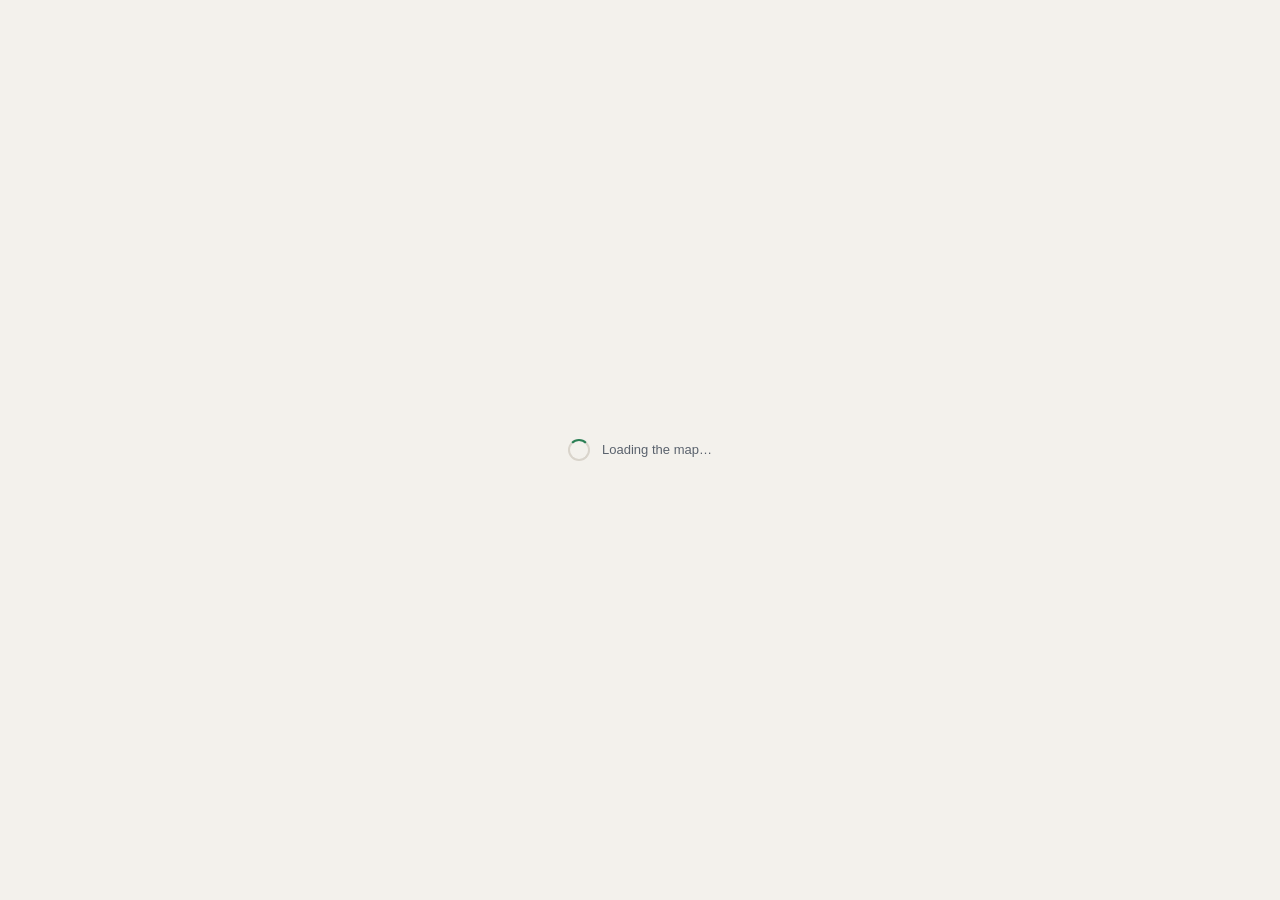
==== index.html @ a5d887a3 "Force a level swap after 2 s, and re-ping what was still missing The wait for a new level to be comp" ====
<!doctype html>
<html lang="en">
<head>
<meta charset="utf-8">
<meta name="viewport" content="width=device-width,initial-scale=1,viewport-fit=cover">
<title>Ali Maps</title>
<meta name="description" content="A road map of Riyadh built from satellite imagery, from zero. No imported network. Routes in the browser.">
<link rel="stylesheet" href="./style.css?v=832d5f801c">
</head>
<body>
<canvas id="map"></canvas>
<div id="loading"><div class="ring"></div><span>Loading the map…</span></div>

<div class="top" id="top">
  <select id="flavor" aria-label="Which map"></select>
  <select id="area" aria-label="Which district" hidden></select>
  <button id="fit">Fit</button>
  <button id="theme" aria-pressed="false">Dark</button>
  <button id="locate" title="Find me">Locate</button>
  <button id="debug" title="Copy diagnostics" aria-label="Copy diagnostics">
    <svg viewBox="0 0 24 24" aria-hidden="true" focusable="false">
      <path d="M8 6a4 4 0 0 1 8 0"/>
      <path d="M9.5 4.2 8 2.6M14.5 4.2 16 2.6"/>
      <rect x="7.5" y="6" width="9" height="12" rx="4.5"/>
      <path d="M7.5 10H4M7.5 14H3.6M8 17.6 5 20M16.5 10H20M16.5 14h3.9M16 17.6 19 20"/>
      <path d="M12 6v12"/>
    </svg>
  </button>
  <span class="badge" id="badge" hidden></span>
  <span id="where"></span>
</div>

<div class="panel" id="panel">
  <button class="x" id="panelclose" aria-label="Close">&times;</button>
  <h1 id="ptitle">Ali Maps</h1>
  <p id="sub">loading…</p>
  <div class="stats" id="stats"></div>
</div>
<button id="info" aria-label="About this map" aria-expanded="false">i</button>

<div id="nav">
  <button class="grip" id="navgrip" aria-label="Close the route"><i></i></button>
  <header>
    <b id="navdist">—</b>
    <span id="navtime"></span>
    <div class="seg" id="viewmode" role="radiogroup" aria-label="Map view">
      <button role="radio" data-mode="2d" aria-checked="true">2D</button>
      <button role="radio" data-mode="3d" aria-checked="false">3D</button>
    </div>
  </header>
  <ol id="steps"></ol>
  <div id="navfoot"></div>
</div>

<div id="nav3dwrap">
  <canvas id="nav3d" width="300" height="170"></canvas>
  <div id="nav3dlabel">Start of the journey</div>
  <button id="toggle3d" aria-pressed="false" title="Driver's view">3D</button>
</div>

<div class="hint" id="hint" hidden></div>
<div id="raster-toast"></div>

<div class="credit" id="credit"><span class="ours"></span></div>
<a class="brand" id="brand" href="https://maps.ali-web-services.com/" target="_blank" rel="noopener">Ali Maps</a>

<script>window.ALIMAPS_DATA = 'https://pub-49a6285381e141dfa1f0e6fcbf475ab6.r2.dev/';</script>
<script type="module" src="./app.js?v=832d5f801c"></script>
</body>
</html>
---- style.css ----
/* Ali Maps.
 *
 * Dark by default, because the map is the page and a dark surround stops the
 * chrome competing with it. One accent, one road colour, one alarm colour —
 * a map that uses six is a legend nobody reads.
 */
:root {
  --bg: #0d0f13;
  --card: #171a21;
  --edge: #2c323e;
  --ink: #e9edf3;
  --dim: #96a0b0;
  --faint: #68727f;
  --road: #50e294;
  --oneway: #56ccf2;
  --route: #ffd166;
  --unreached: #d67a8a;
  --accent: #56ccf2;
  --warn: #f0913a;
}

/* The light theme.
 *
 * The same variables with the relationship inverted rather than the colours:
 * pale ground, dark road, dark text. `app.js` carries the matching canvas
 * palette and the two must move together. */
body.light {
  --bg: #f3f1ec;
  --card: #ffffff;
  --edge: #d9d4cb;
  --ink: #171a20;
  --dim: #5a626d;
  --faint: #878f9a;
  --road: #2c7f55;
  --oneway: #256d94;
  --route: #d4820a;
  --unreached: #bb3c56;
  --accent: #1d6f99;
  --warn: #a35a00;
}
body.light .panel, body.light #nav, body.light #info,
body.light .badge, body.light .hint, body.light #nav3dwrap {
  background: rgba(255, 255, 255, .95);
}
body.light #raster-toast, body.light .brand {
  background: rgba(255, 255, 255, .9);
}
body.light button:active { background: #eceae4; }
body.light #steps li.on { background: #eef3f7; }
body.light #steps li { border-bottom-color: #ece8e1; }
body.light .credit { background: rgba(243, 241, 236, .8); }

* { box-sizing: border-box; -webkit-tap-highlight-color: transparent; }

html, body {
  margin: 0;
  height: 100%;
  background: var(--bg);
  color: var(--ink);
  font: 15px/1.5 -apple-system, BlinkMacSystemFont, "Segoe UI", Roboto, sans-serif;
  overscroll-behavior: none;
}

/* **`width`/`height` are not optional here.**
 *
 * A canvas is a replaced element, and an absolutely positioned replaced
 * element with `width: auto` takes its INTRINSIC size -- the backing store --
 * rather than its containing block. With `inset: 0` alone the element was
 * therefore as many CSS pixels wide as the canvas had device pixels: identical
 * to the viewport on a 1x desktop, and twice the viewport on a 2.6x phone.
 * The whole map drew at double scale, which is why panning moved further than
 * the finger and a pinch anchored to the wrong place. */
#map {
  position: fixed; inset: 0;
  width: 100%; height: 100%;
  touch-action: none; display: block;
}

button, select {
  background: var(--card);
  color: var(--ink);
  border: 1px solid var(--edge);
  border-radius: 10px;
  padding: 8px 12px;
  font: inherit;
  font-size: 13px;
  cursor: pointer;
}
button:active { background: #222735; }
button[aria-pressed="true"] { border-color: var(--accent); color: var(--accent); }
button:disabled { opacity: .5; cursor: default; }

.top {
  position: fixed; top: 12px; left: 12px; right: 12px;
  display: flex; gap: 8px; flex-wrap: wrap; align-items: center;
  z-index: 3; pointer-events: none;
}
.top > * { pointer-events: auto; }
#where { color: var(--faint); font-size: 12px; flex: 0 0 auto; }
/* The theme button says which state it is IN, with a glyph that reads at a
 * glance: a half-disc for auto, a sun, a moon. */
#theme .ico { margin-right: 5px; font-size: 13px; line-height: 1; }

/* The diagnostics button. An SVG and not a glyph: Ali asked for "a bug icon.
 * No emojis, please. Only SVG" -- and an emoji is a different picture in
 * every font, which for a control nobody presses often is a control nobody
 * recognises. */
#debug { padding: 6px 8px; line-height: 0; }
#debug svg {
  width: 17px; height: 17px; display: block;
  fill: none; stroke: currentColor; stroke-width: 1.6;
  stroke-linecap: round; stroke-linejoin: round;
}
#debug.done { color: var(--accent); border-color: var(--accent); }

/* The provenance badge. The OSM flavour is a tech demo and CLAUDE.md is
 * unambiguous that an imported network is not a reference for anything this
 * project claims — so the page says which one is on screen, always, and the
 * embed cannot hide it. */
.badge {
  font-size: 11px; letter-spacing: .3px; padding: 5px 9px;
  border-radius: 999px; border: 1px solid var(--edge);
  background: rgba(23, 26, 33, .93); backdrop-filter: blur(8px);
  /* It is the longest thing in the bar and it may not be squeezed into the
     readout beside it. */
  flex: 0 0 auto; white-space: nowrap;
}
.badge.imported { border-color: var(--warn); color: var(--warn); }
.badge.detected { border-color: var(--road); color: var(--road); }

/* ---------------------------------------------------------------- panels */
.panel {
  position: fixed; left: 12px; right: 12px; bottom: 12px; max-width: 420px;
  background: rgba(23, 26, 33, .93); border: 1px solid var(--edge);
  border-radius: 14px; padding: 12px 14px; backdrop-filter: blur(8px);
  display: none; z-index: 4;
}
.panel.open { display: block; }
.panel .x {
  position: absolute; top: 6px; right: 6px; width: 30px; height: 30px;
  padding: 0; border: 0; background: none; color: var(--faint);
  font-size: 17px; line-height: 30px; border-radius: 8px;
}
.panel .x:active { background: #222735; }
.panel h1 { margin: 0 0 2px; font-size: 16px; font-weight: 650; letter-spacing: .2px; }
.panel p { margin: 0; color: var(--dim); font-size: 12.5px; }

#info {
  position: fixed; left: 12px; bottom: 12px; width: 36px; height: 36px;
  padding: 0; border-radius: 50%; font-size: 15px; font-style: italic;
  font-weight: 650; font-family: Georgia, "Times New Roman", serif;
  background: rgba(23, 26, 33, .93); backdrop-filter: blur(8px); z-index: 4;
}
.panel.open ~ #info { display: none; }

.stats { display: flex; gap: 16px; margin-top: 9px; flex-wrap: wrap; }
.stat b { display: block; font-size: 17px; font-weight: 650; }
.stat span {
  font-size: 10.5px; color: var(--faint);
  text-transform: uppercase; letter-spacing: .6px;
}

/* ------------------------------------------------------------- the route */
#nav {
  position: fixed; left: 12px; right: 12px; bottom: 12px; max-width: 420px;
  background: rgba(23, 26, 33, .96); border: 1px solid var(--edge);
  border-radius: 14px; backdrop-filter: blur(10px);
  display: none; z-index: 5; overflow: hidden;
}
#nav.open { display: block; }
#nav header {
  display: flex; align-items: center; gap: 10px;
  padding: 9px 11px 8px; border-bottom: 1px solid var(--edge);
}

/* A two-position radio, not a toggle: both states are named and visible, so
 * the control says which view you are in rather than which one you would get
 * by pressing it. */
.seg {
  margin-left: auto; display: flex; flex: 0 0 auto;
  background: var(--card); border: 1px solid var(--edge); border-radius: 9px;
  padding: 2px; gap: 2px;
}
.seg button {
  border: 0; background: none; color: var(--dim);
  font: 600 11.5px/1 -apple-system, BlinkMacSystemFont, "Segoe UI", Roboto, sans-serif;
  padding: 6px 10px; border-radius: 7px; cursor: pointer; min-width: 34px;
}
.seg button[aria-checked="true"] { background: var(--edge); color: var(--ink); }
body.light .seg button[aria-checked="true"] { background: #dfe4ea; }
#nav header b { font-size: 19px; font-weight: 650; }
#nav header span { color: var(--dim); font-size: 12.5px; }
/* **`touch-action: pan-y`, and it is not decoration.** The list is inside a
 * fixed-position drawer over a canvas that takes every pointer event it can
 * reach, and a finger that starts on a row has to be allowed to scroll it
 * rather than be treated as a gesture on something else. `overscroll-behavior`
 * stops a flick at the end of the list turning into a pull on the page. */
#steps {
  max-height: 34vh; overflow-y: auto; margin: 0; padding: 4px 0;
  list-style: none;
  touch-action: pan-y;
  overscroll-behavior: contain;
  -webkit-overflow-scrolling: touch;
}
#steps li {
  display: flex; gap: 10px; align-items: baseline;
  padding: 7px 13px; font-size: 13.5px; border-bottom: 1px solid #20242d;
}
#steps li:last-child { border-bottom: 0; }
#steps .turn { color: var(--accent); font-weight: 650; min-width: 15px; }
/* A walk is not a turn and must not read as one. */
#steps .turn.walk { color: var(--dim); font-weight: 500; }
#steps .what { flex: 1; }
#steps .name { color: var(--dim); }
#steps .d { color: var(--faint); font-variant-numeric: tabular-nums; font-size: 12px; }
/* **Empty on a successful route.** Ali asked for the diagnostics gone: how
 * many milliseconds the plan took and how many corridor tiles were fetched is
 * a fact about the program, not about the journey, and a drawer sized to show
 * three instructions cannot afford two lines of it. It still carries the
 * failure text, which is about the journey. */
#navfoot { padding: 0; color: var(--faint); font-size: 11.5px; }
#navfoot:not(:empty) { padding: 8px 13px 10px; }
#navfoot b { color: var(--dim); font-weight: 600; }

.err { color: var(--unreached); }
.hint {
  position: fixed; left: 50%; transform: translateX(-50%); bottom: 18px;
  background: rgba(23, 26, 33, .93); border: 1px solid var(--edge);
  border-radius: 999px; padding: 7px 14px; font-size: 12.5px; color: var(--dim);
  backdrop-filter: blur(8px); z-index: 4; white-space: nowrap;
}

.credit {
  position: fixed; right: 12px; bottom: 12px; font-size: 10.5px;
  line-height: 1.45; color: var(--faint); text-align: right;
  max-width: 42%; z-index: 2;
  /* The map is behind it and the two were reading as one another's noise. */
  background: rgba(11, 13, 17, .72); padding: 3px 6px; border-radius: 6px;
}
.credit a { color: var(--faint); }
@media (max-width: 640px) { .credit { display: none; } }

/* Embedded: no chrome, but never anonymous. A map on somebody else's page
 * still has to say where it came from and that it is unfinished — and, for
 * the OSM flavour, that it is not our corpus. */
.brand {
  display: none; position: fixed; left: 10px; bottom: 9px; z-index: 6;
  font-size: 11.5px; color: var(--dim); text-decoration: none;
  background: rgba(13, 15, 19, .72); border: 1px solid var(--edge);
  border-radius: 8px; padding: 4px 8px;
}
body.embed .brand { display: block; }
body.embed #panel, body.embed #info { display: none !important; }
body.embed .top { top: 10px; right: 10px; left: auto; justify-content: flex-end; }
body.embed .top > *:not(.badge) { display: none; }
body.embed #credit { font-size: 10px; opacity: .85; }
/* The OSM flavour's credit is a LICENCE obligation, not our own boast, so the
 * embed may not drop it the way it drops ours. `app.js` marks the element. */
body.embed #credit .ours { display: none; }
body.embed #credit .ours.required { display: inline; }
body.embed #nav { max-width: 300px; }

/* ------------------------------------------------------- the 3d window */
/* A driver's-eye view of the hovered instruction. Inline on a desktop, where
 * there is room beside the map; on a phone it takes the whole screen instead,
 * because a 300 px window on a 390 px screen is too small to read and costs
 * the map the space it needs. */
#nav3dwrap {
  position: fixed; right: 12px; top: 58px; width: 300px;
  background: rgba(23, 26, 33, .96); border: 1px solid var(--edge);
  border-radius: 12px; overflow: hidden; z-index: 5; display: none;
}
#nav3dwrap.open { display: block; }
#nav3d { display: block; width: 100%; height: 170px; background: #0b0d11; }
#nav3dlabel {
  padding: 7px 10px; font-size: 12px; color: var(--dim);
  border-top: 1px solid var(--edge); white-space: nowrap;
  overflow: hidden; text-overflow: ellipsis;
}
#toggle3d { display: none; }

#steps li.on { background: #222a36; }
#steps li { cursor: default; }

/* The micro toast: which level was rasterised, why, and what it cost. */
#raster-toast {
  position: fixed; left: 50%; transform: translateX(-50%); bottom: 58px;
  background: rgba(13, 15, 19, .88); border: 1px solid var(--edge);
  color: var(--faint); font-size: 10.5px; letter-spacing: .2px;
  padding: 4px 9px; border-radius: 999px; z-index: 6;
  opacity: 0; transition: opacity .18s ease-in-out; pointer-events: none;
  font-variant-numeric: tabular-nums; white-space: nowrap;
}
#raster-toast.show { opacity: 1; }

@media (max-width: 640px) {
  #nav3dwrap {
    position: fixed; inset: 0; width: auto; border: 0; border-radius: 0;
    display: none; z-index: 7;
  }
  /* Either-or: the 3d view replaces the map rather than sitting on it. */
  body.threed #nav3dwrap { display: block; }
  body.threed #map { visibility: hidden; }
  body:not(.threed) #nav3dwrap { display: none !important; }
  #nav3d { height: calc(100vh - 120px); }
  /* **Only while the 3d view is up.** Going INTO 3d is the radio in the
   * drawer header; the 3d view then covers the drawer, so the way back has to
   * float above it. A button offering a view you are already looking at, next
   * to a radio that says the same thing, is two controls for one decision. */
  #toggle3d { display: none; }
  body.threed #toggle3d {
    display: block; position: fixed; right: 12px; bottom: 12px; z-index: 8;
  }
}

/* The top bar on a phone.
 *
 * At 412 px the controls wrap onto a second row and the scale readout ends up
 * underneath them. The badge is the one thing that may not be dropped -- it is
 * what stops the tech demo being mistaken for the corpus -- so it keeps its
 * row and the readout goes, since the scale bar already says the same thing
 * at the bottom of the screen. */
@media (max-width: 640px) {
  .top { gap: 6px; }
  .top button, .top select {
    padding: 6px 9px; font-size: 12px; border-radius: 9px;
  }
  /* **The readout appears while the map moves and fades.** Ali: "i need to
   * see the zoom level (it can show momentarily or update the hashtag) to
   * investigate." The toolbar has no room for it on a phone, so it is not
   * part of the toolbar there -- it floats under it, says z, scale, detail
   * level and bearing, and goes. The address bar keeps the durable copy. */
  #where {
    display: block; position: fixed; left: 50%; transform: translateX(-50%);
    top: 120px; z-index: 6; pointer-events: none;
    background: var(--card); border: 1px solid var(--edge);
    border-radius: 8px; padding: 4px 9px; color: var(--ink);
    font-size: 12px; font-variant-numeric: tabular-nums; white-space: nowrap;
    opacity: 0; transition: opacity .25s;
  }
  #where.show { opacity: .94; }
  .badge { font-size: 10px; padding: 4px 8px; }
}

/* The first load.
 *
 * A city's overview is two megabytes and the routing index is beside it, so
 * there are a few seconds where a correct page looks like a broken one. It
 * goes as soon as there is something on the canvas, not on a timer. */
#loading {
  position: fixed; inset: 0; z-index: 9; display: flex;
  align-items: center; justify-content: center; gap: 12px;
  background: var(--bg); color: var(--dim); font-size: 13px;
  transition: opacity .35s ease-in-out;
}
#loading.gone { opacity: 0; pointer-events: none; }
#loading .ring {
  width: 22px; height: 22px; border-radius: 50%;
  border: 2px solid var(--edge); border-top-color: var(--road);
  animation: spin .8s linear infinite;
}
@keyframes spin { to { transform: rotate(360deg); } }
@media (prefers-reduced-motion: reduce) {
  #loading .ring { animation-duration: 2.4s; }
}

/* Default: no handle. The drawer is a phone affordance and the media query
 * below turns it on -- which only works if this rule comes FIRST, since two
 * rules of equal specificity are settled by source order and this one used to
 * sit after the query and quietly win. */
#nav .grip { display: none; }

/* **The handle is 38 x 4 px of pill and 26 px of target.** Ali: "i cant drag
 * the handle." Nobody could: the hit area WAS the pill, four pixels tall on a
 * screen whose finger is closer to fifty, so a grab landed on the header or
 * the map and a tap missed more often than it hit. The pill is an `<i>`
 * inside a full-width button, which is what a thumb is actually aiming at. */
#nav .grip {
  border: 0; background: none; padding: 12px 0 8px; margin: 0;
  width: 100%; cursor: grab; touch-action: none; -webkit-tap-highlight-color: transparent;
}
#nav .grip:active { cursor: grabbing; }
#nav .grip i {
  display: block; width: 38px; height: 4px; margin: 0 auto;
  border-radius: 2px; background: var(--edge);
  transition: background .15s, width .15s;
}
#nav .grip:hover i, #nav .grip:active i { background: var(--dim); width: 46px; }

/* The instruction list as a drawer on a phone.
 *
 * Ali: "the navigation stages dialog covers the screen. Make it full width but
 * show maybe 3 rows. Make it a drawer." A panel that takes two thirds of a
 * 900 px screen leaves no map to check the instructions against, which is the
 * one thing the list is for. Full width, three rows, and a handle to pull the
 * rest up when it is wanted. */
@media (max-width: 640px) {
  #nav {
    left: 0; right: 0; bottom: 0; max-width: none;
    border-radius: 14px 14px 0 0; border-bottom: 0;
    transition: transform .28s cubic-bezier(.4, 0, .2, 1);
  }
  #nav .grip { display: block; }
  #nav header { padding-top: 2px; }
  /* **Exactly three rows**, measured from a row rather than guessed at in
   * pixels -- the height moves with the type size and with a wrapped street
   * name, and a hard 152px was three rows in one language and two in another.
   * `--rows` is set by the page once the list has rendered. */
  #steps { max-height: var(--rows, 108px); }
  #nav.tall #steps { max-height: 56vh; }
  #navfoot { padding-bottom: env(safe-area-inset-bottom, 10px); }
}

/* Shown once after the page reloads itself onto a newer build. */
#update-toast {
  position: fixed; left: 50%; transform: translateX(-50%); top: 84px;
  background: var(--card); border: 1px solid var(--edge); color: var(--ink);
  font-size: 13px; padding: 7px 14px; border-radius: 999px; z-index: 20;
  box-shadow: 0 4px 16px rgba(0, 0, 0, .18);
  opacity: 0; transition: opacity .25s ease-in-out; pointer-events: none;
  white-space: nowrap; max-width: calc(100vw - 32px);
  overflow: hidden; text-overflow: ellipsis;
}
#update-toast.show { opacity: 1; }
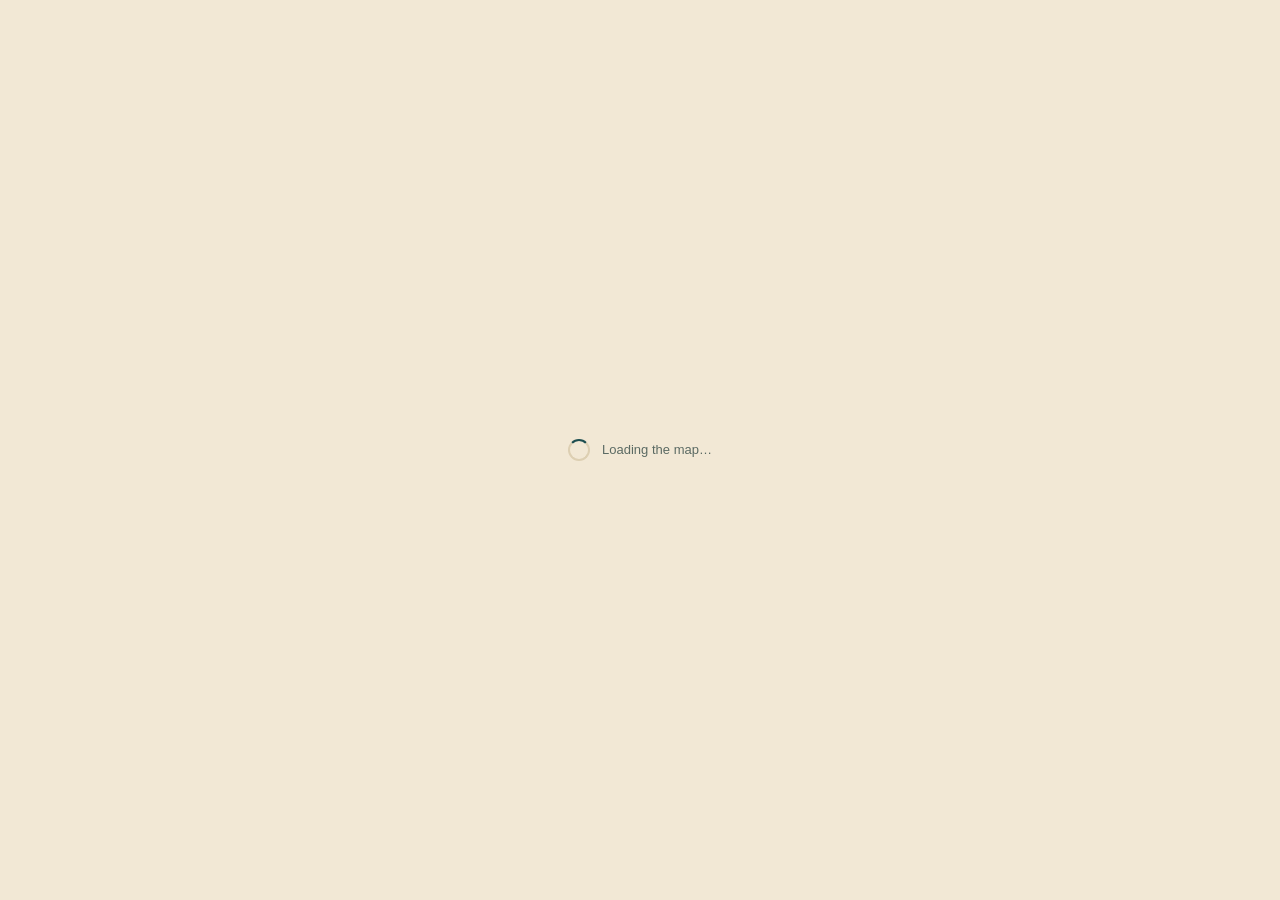
==== commit c3aeef0e: "Publish Ali Maps" ====
--- a/index.html
+++ b/index.html
@@ -5,19 +5,44 @@
 <meta name="viewport" content="width=device-width,initial-scale=1,viewport-fit=cover">
 <title>Ali Maps</title>
 <meta name="description" content="A road map of Riyadh built from satellite imagery, from zero. No imported network. Routes in the browser.">
-<link rel="stylesheet" href="./style.css?v=832d5f801c">
+<link rel="stylesheet" href="./style.css?v=b2e96a6cf1">
 </head>
 <body>
 <canvas id="map"></canvas>
 <div id="loading"><div class="ring"></div><span>Loading the map…</span></div>
 
 <div class="top" id="top">
-  <select id="flavor" aria-label="Which map"></select>
+  <button class="icon" id="menu" aria-label="Menu" aria-haspopup="true"
+          aria-expanded="false" aria-controls="sheet">
+    <svg viewBox="0 0 24 24" aria-hidden="true" focusable="false">
+      <path d="M4 7h16M4 12h16M4 17h16"/>
+    </svg>
+  </button>
   <select id="area" aria-label="Which district" hidden></select>
-  <button id="fit">Fit</button>
-  <button id="theme" aria-pressed="false">Dark</button>
-  <button id="locate" title="Find me">Locate</button>
-  <button id="debug" title="Copy diagnostics" aria-label="Copy diagnostics">
+  <span class="badge" id="badge" hidden></span>
+  <span id="where"></span>
+  <!-- The corner the hamburger left. Ali, 2026-10-10: "Can you put the
+       browser location button in that place instead?" -->
+  <button class="icon" id="locate" aria-label="Show where I am"
+          title="Show where I am">
+    <svg viewBox="0 0 24 24" aria-hidden="true" focusable="false">
+      <circle cx="12" cy="12" r="5.4"/>
+      <path d="M12 1.9v3.3M12 18.8v3.3M1.9 12h3.3M18.8 12h3.3"/>
+      <circle class="dot" cx="12" cy="12" r="1.6"/>
+    </svg>
+  </button>
+</div>
+
+<!-- Everything the toolbar used to hold, in one place. Ali, 2026-10-10:
+     "for switching versions, I guess we can have that under a right top
+     orientated hamburger menu that can switch versions, report a bug, and
+     the versions can also change to OpenStreetMap that we already have." -->
+<div id="sheet" hidden>
+  <h4>Which map</h4>
+  <div id="maps"></div>
+  <hr>
+  <button id="bug">
+    <span class="tick"></span>
     <svg viewBox="0 0 24 24" aria-hidden="true" focusable="false">
       <path d="M8 6a4 4 0 0 1 8 0"/>
       <path d="M9.5 4.2 8 2.6M14.5 4.2 16 2.6"/>
@@ -25,18 +50,10 @@
       <path d="M7.5 10H4M7.5 14H3.6M8 17.6 5 20M16.5 10H20M16.5 14h3.9M16 17.6 19 20"/>
       <path d="M12 6v12"/>
     </svg>
+    <span>Report a bug</span>
   </button>
-  <span class="badge" id="badge" hidden></span>
-  <span id="where"></span>
 </div>
 
-<div class="panel" id="panel">
-  <button class="x" id="panelclose" aria-label="Close">&times;</button>
-  <h1 id="ptitle">Ali Maps</h1>
-  <p id="sub">loading…</p>
-  <div class="stats" id="stats"></div>
-</div>
-<button id="info" aria-label="About this map" aria-expanded="false">i</button>
 
 <div id="nav">
   <button class="grip" id="navgrip" aria-label="Close the route"><i></i></button>
@@ -58,6 +75,18 @@
   <button id="toggle3d" aria-pressed="false" title="Driver's view">3D</button>
 </div>
 
+<button class="home" id="home" hidden>
+  <svg viewBox="0 0 24 24" aria-hidden="true" focusable="false"><g id="homearrow">
+    <path d="M12 20V5"/><path d="M12 4 6.5 11M12 4l5.5 7"/>
+  </g></svg>
+  <span id="homename">Back to the map</span>
+</button>
+
+<!-- What a `?marker=` says when it is tapped. A DOM bubble and not canvas
+     text, because it carries a LINK and a link drawn on a canvas is a link
+     nobody can open, copy or read aloud. -->
+<div id="marker" hidden></div>
+
 <div class="hint" id="hint" hidden></div>
 <div id="raster-toast"></div>
 
@@ -65,6 +94,6 @@
 <a class="brand" id="brand" href="https://maps.ali-web-services.com/" target="_blank" rel="noopener">Ali Maps</a>
 
 <script>window.ALIMAPS_DATA = 'https://pub-49a6285381e141dfa1f0e6fcbf475ab6.r2.dev/';</script>
-<script type="module" src="./app.js?v=832d5f801c"></script>
+<script type="module" src="./app.js?v=b2e96a6cf1"></script>
 </body>
 </html>
--- a/style.css
+++ b/style.css
@@ -3,6 +3,12 @@
  * Dark by default, because the map is the page and a dark surround stops the
  * chrome competing with it. One accent, one road colour, one alarm colour —
  * a map that uses six is a legend nobody reads.
+ *
+ * These numbers are `sheet_style.py`'s, which is why the chrome matched the
+ * E1024 sheet Ali picked the dark theme off. `--road` and `--oneway` are the
+ * ones that moved: they were the notebook's GOOD green and ACCENT cyan, and
+ * the map's roads are now its near-white ink, so a green "detected" badge
+ * was the only green on the page and a legend for a colour nothing drew.
  */
 :root {
   --bg: #0d0f13;
@@ -11,44 +17,47 @@
   --ink: #e9edf3;
   --dim: #96a0b0;
   --faint: #68727f;
-  --road: #50e294;
-  --oneway: #56ccf2;
+  --road: #eef2f8;
+  --oneway: #b9cfe4;
   --route: #ffd166;
   --unreached: #d67a8a;
   --accent: #56ccf2;
   --warn: #f0913a;
 }
 
-/* The light theme.
- *
- * The same variables with the relationship inverted rather than the colours:
- * pale ground, dark road, dark text. `app.js` carries the matching canvas
- * palette and the two must move together. */
+/* The light theme: a printed map poster.
+ *
+ * Ali, 2026-10-09: *"for light mode, lets go with those nostalgic map
+ * posters that people make"*. So the relationship is inverted rather than
+ * the colours -- cream paper, one deep ink, one accent -- and the chrome is
+ * the same paper so the panels sit on the map rather than over it.
+ * `app.js` carries the matching canvas palette and THE TWO MUST MOVE
+ * TOGETHER; its own note says why the ink is teal and not sepia. */
 body.light {
-  --bg: #f3f1ec;
-  --card: #ffffff;
-  --edge: #d9d4cb;
-  --ink: #171a20;
-  --dim: #5a626d;
-  --faint: #878f9a;
-  --road: #2c7f55;
-  --oneway: #256d94;
-  --route: #d4820a;
-  --unreached: #bb3c56;
-  --accent: #1d6f99;
-  --warn: #a35a00;
-}
-body.light .panel, body.light #nav, body.light #info,
+  --bg: #f2e8d5;
+  --card: #fbf5e8;
+  --edge: #ddcfb2;
+  --ink: #1b2a2b;
+  --dim: #5b6a63;
+  --faint: #8a8673;
+  --road: #1d4e50;
+  --oneway: #55714f;
+  --route: #c05c38;
+  --unreached: #8a4a63;
+  --accent: #1d4e50;
+  --warn: #a7651a;
+}
+body.light #nav,
 body.light .badge, body.light .hint, body.light #nav3dwrap {
-  background: rgba(255, 255, 255, .95);
+  background: rgba(251, 245, 232, .95);
 }
 body.light #raster-toast, body.light .brand {
-  background: rgba(255, 255, 255, .9);
-}
-body.light button:active { background: #eceae4; }
-body.light #steps li.on { background: #eef3f7; }
-body.light #steps li { border-bottom-color: #ece8e1; }
-body.light .credit { background: rgba(243, 241, 236, .8); }
+  background: rgba(251, 245, 232, .9);
+}
+body.light button:active { background: #ebe0c9; }
+body.light #steps li.on { background: #eae2cd; }
+body.light #steps li { border-bottom-color: #e5dbc2; }
+body.light .credit { background: rgba(242, 232, 213, .8); }
 
 * { box-sizing: border-box; -webkit-tap-highlight-color: transparent; }
 
@@ -96,22 +105,117 @@
   z-index: 3; pointer-events: none;
 }
 .top > * { pointer-events: auto; }
-#where { color: var(--faint); font-size: 12px; flex: 0 0 auto; }
-/* The theme button says which state it is IN, with a glyph that reads at a
- * glance: a half-disc for auto, a sun, a moon. */
-#theme .ico { margin-right: 5px; font-size: 13px; line-height: 1; }
-
-/* The diagnostics button. An SVG and not a glyph: Ali asked for "a bug icon.
- * No emojis, please. Only SVG" -- and an emoji is a different picture in
- * every font, which for a control nobody presses often is a control nobody
+/* **The zoom readout fades on every screen, not only on a phone.** Ali's
+   "make the scale indicator auto hide" is about a readout nobody presses,
+   and this is the same readout in the toolbar: it says what the view is
+   doing while it is doing it. The phone's own rule, which was in the media
+   query below and is now the rule everywhere, is what it already looked
+   like to anybody on a phone. */
+#where {
+  color: var(--faint); font-size: 12px; flex: 0 0 auto;
+  opacity: 0; transition: opacity .25s;
+}
+#where.show { opacity: 1; }
+
+/* ------------------------------------------------- the two corner buttons
+ *
+ * Ali, 2026-10-10, listing the toolbar: *"Actually, we can remove these UI
+ * elements: Ali Maps / The whole city / Fit / Auto / Locate. They are not
+ * needed."* So what is left in the corner is a menu and a crosshair, and
+ * both are an icon rather than a word: a square target, no label to read,
+ * the shape saying what it is.
+ *
+ * An SVG and never a glyph, which is Ali's own rule for the bug icon: "No
+ * emojis, please. Only SVG" -- an emoji is a different picture in every font,
+ * and for a control nobody presses often that is a control nobody
  * recognises. */
-#debug { padding: 6px 8px; line-height: 0; }
-#debug svg {
-  width: 17px; height: 17px; display: block;
+.icon {
+  width: 34px; height: 34px; padding: 0; line-height: 0;
+  display: flex; align-items: center; justify-content: center;
+}
+.icon svg {
+  width: 19px; height: 19px; display: block;
+  fill: none; stroke: currentColor; stroke-width: 1.7;
+  stroke-linecap: round; stroke-linejoin: round;
+}
+/* **The LEFT end of the bar.** Ali, 2026-10-10: "Move the hamburger menu to
+   the left." It opened on the right, which put the panel straight on top of
+   the compass and the crosshair and cost a rule about which of them dodges
+   the other; on this side it meets nothing. */
+#menu[aria-expanded="true"] { color: var(--accent); border-color: var(--accent); }
+
+/* **The right end of the bar, which is the corner the hamburger left.** Ali,
+ * 2026-10-10: "Can you put the browser location button in that place
+ * instead?" It was floating under the compass, placed from the compass's own
+ * position every frame; in the toolbar it needs no placing at all, and the
+ * compass -- which dodges the toolbar and always has -- sits under it. */
+#locate { margin-left: auto; }
+#locate .dot { fill: currentColor; stroke: none; }
+#locate.on { color: var(--accent); border-color: var(--accent); }
+
+/* ------------------------------------------------- a marker's own bubble */
+/* `?marker=lat,lon|Title|Description`, and a Directions link that hands the
+   place to Google Maps -- a link for a person, carrying nothing back. */
+#marker {
+  position: fixed; z-index: 6; max-width: 260px;
+  background: rgba(23, 26, 33, .97); border: 1px solid var(--edge);
+  border-radius: 12px; padding: 10px 12px;
+  box-shadow: 0 10px 28px rgba(0, 0, 0, .40);
+  font-size: 13px; line-height: 1.45;
+}
+#marker[hidden] { display: none; }
+body.light #marker {
+  background: rgba(251, 245, 232, .97);
+  box-shadow: 0 10px 28px rgba(27, 42, 43, .18);
+}
+#marker b { display: block; font-size: 14px; }
+#marker p { margin: 2px 0 0; color: var(--dim); }
+#marker a {
+  display: inline-block; margin-top: 8px; color: var(--accent);
+  text-decoration: none; font-weight: 600;
+}
+#marker a:hover { text-decoration: underline; }
+
+/* ------------------------------------------------------------- the menu */
+#sheet {
+  position: fixed; left: 12px; top: 54px; z-index: 7; width: 252px;
+  background: rgba(23, 26, 33, .97); border: 1px solid var(--edge);
+  border-radius: 12px; padding: 6px; backdrop-filter: blur(10px);
+  box-shadow: 0 12px 34px rgba(0, 0, 0, .38);
+}
+#sheet[hidden] { display: none; }
+body.light #sheet {
+  background: rgba(251, 245, 232, .97);
+  box-shadow: 0 12px 34px rgba(27, 42, 43, .18);
+}
+#sheet h4 {
+  margin: 6px 10px 2px; font: 600 10.5px/1.4 inherit; letter-spacing: .7px;
+  text-transform: uppercase; color: var(--faint);
+}
+#sheet hr { border: 0; border-top: 1px solid var(--edge); margin: 6px 4px; }
+#sheet button {
+  display: flex; align-items: center; gap: 9px; width: 100%;
+  background: none; border: 0; border-radius: 9px; padding: 8px 9px;
+  text-align: left; font-size: 13.5px; color: var(--ink);
+}
+#sheet button:hover { background: rgba(255, 255, 255, .06); }
+body.light #sheet button:hover { background: rgba(27, 42, 43, .06); }
+#sheet button:active { background: rgba(255, 255, 255, .1); }
+#sheet small { display: block; color: var(--faint); font-size: 11px; }
+/* The tick's slot is held open on every row, current or not, so the labels
+ * line up and the list does not shift as the choice moves. */
+#sheet .tick { flex: 0 0 15px; width: 15px; height: 15px; line-height: 0; }
+#sheet .tick svg {
+  width: 15px; height: 15px; display: block; fill: none;
+  stroke: var(--accent); stroke-width: 2.2;
+  stroke-linecap: round; stroke-linejoin: round;
+}
+#sheet #bug > svg {
+  width: 17px; height: 17px; display: block; flex: 0 0 17px;
   fill: none; stroke: currentColor; stroke-width: 1.6;
   stroke-linecap: round; stroke-linejoin: round;
 }
-#debug.done { color: var(--accent); border-color: var(--accent); }
+#sheet #bug.done { color: var(--accent); }
 
 /* The provenance badge. The OSM flavour is a tech demo and CLAUDE.md is
  * unambiguous that an imported network is not a reference for anything this
@@ -126,39 +230,6 @@
   flex: 0 0 auto; white-space: nowrap;
 }
 .badge.imported { border-color: var(--warn); color: var(--warn); }
-.badge.detected { border-color: var(--road); color: var(--road); }
-
-/* ---------------------------------------------------------------- panels */
-.panel {
-  position: fixed; left: 12px; right: 12px; bottom: 12px; max-width: 420px;
-  background: rgba(23, 26, 33, .93); border: 1px solid var(--edge);
-  border-radius: 14px; padding: 12px 14px; backdrop-filter: blur(8px);
-  display: none; z-index: 4;
-}
-.panel.open { display: block; }
-.panel .x {
-  position: absolute; top: 6px; right: 6px; width: 30px; height: 30px;
-  padding: 0; border: 0; background: none; color: var(--faint);
-  font-size: 17px; line-height: 30px; border-radius: 8px;
-}
-.panel .x:active { background: #222735; }
-.panel h1 { margin: 0 0 2px; font-size: 16px; font-weight: 650; letter-spacing: .2px; }
-.panel p { margin: 0; color: var(--dim); font-size: 12.5px; }
-
-#info {
-  position: fixed; left: 12px; bottom: 12px; width: 36px; height: 36px;
-  padding: 0; border-radius: 50%; font-size: 15px; font-style: italic;
-  font-weight: 650; font-family: Georgia, "Times New Roman", serif;
-  background: rgba(23, 26, 33, .93); backdrop-filter: blur(8px); z-index: 4;
-}
-.panel.open ~ #info { display: none; }
-
-.stats { display: flex; gap: 16px; margin-top: 9px; flex-wrap: wrap; }
-.stat b { display: block; font-size: 17px; font-weight: 650; }
-.stat span {
-  font-size: 10.5px; color: var(--faint);
-  text-transform: uppercase; letter-spacing: .6px;
-}
 
 /* ------------------------------------------------------------- the route */
 #nav {
@@ -187,7 +258,7 @@
   padding: 6px 10px; border-radius: 7px; cursor: pointer; min-width: 34px;
 }
 .seg button[aria-checked="true"] { background: var(--edge); color: var(--ink); }
-body.light .seg button[aria-checked="true"] { background: #dfe4ea; }
+body.light .seg button[aria-checked="true"] { background: #e3d8bf; }
 #nav header b { font-size: 19px; font-weight: 650; }
 #nav header span { color: var(--dim); font-size: 12.5px; }
 /* **`touch-action: pan-y`, and it is not decoration.** The list is inside a
@@ -230,15 +301,72 @@
   backdrop-filter: blur(8px); z-index: 4; white-space: nowrap;
 }
 
+/* ------------------------------------------------- back to the map
+ *
+ * Ali, 2026-10-09: "When we go outside the map bounds, we should have a
+ * sticky button that moves with an arrow that points to Riyadh that says go
+ * back to Riyadh. If I move it around, it will switch position fluently to
+ * point to be in the closest proximity and direction of Riyadh."
+ *
+ * So it is placed by the renderer on the edge of the glass nearest the map,
+ * every frame, and only its TRANSFORM moves -- a transition on `translate`
+ * carries it along the edge instead of jumping, and the arrow inside it is
+ * rotated separately so the words stay level.
+ */
+.home {
+  position: fixed;
+  left: 0; top: 0;
+  /* Above the hint (4) and the credit, because it is the one control that
+   * exists to be found when there is nothing else to look at. */
+  z-index: 7;
+  display: flex;
+  align-items: center;
+  gap: 7px;
+  padding: 9px 14px 9px 10px;
+  border: 1px solid var(--line);
+  border-radius: 999px;
+  background: var(--panel);
+  color: var(--ink);
+  font: inherit;
+  font-size: 13px;
+  font-weight: 600;
+  cursor: pointer;
+  box-shadow: 0 6px 20px rgba(0, 0, 0, .35);
+  /* Placed by the renderer, so the element's own box is centred on the point
+   * it is given -- `translate(-50%, -50%)` lives in the inline transform. */
+  transition: transform 220ms ease-out, opacity 160ms linear;
+  white-space: nowrap;
+}
+.home[hidden] { display: none; }
+.home:hover { border-color: var(--route); }
+.home svg {
+  width: 18px; height: 18px;
+  flex: 0 0 auto;
+  fill: none;
+  stroke: var(--route);
+  stroke-width: 2.2;
+  stroke-linecap: round;
+  stroke-linejoin: round;
+  overflow: visible;
+}
+/* The arrow turns and the text does not. */
+.home svg g { transform-origin: 12px 12px; }
+
 .credit {
   position: fixed; right: 12px; bottom: 12px; font-size: 10.5px;
   line-height: 1.45; color: var(--faint); text-align: right;
   max-width: 42%; z-index: 2;
   /* The map is behind it and the two were reading as one another's noise. */
-  background: rgba(11, 13, 17, .72); padding: 3px 6px; border-radius: 6px;
-}
+  background: rgba(13, 15, 19, .72); padding: 3px 6px; border-radius: 6px;
+}
+/* Empty on the corpus flavour, where the badge already says it, and an empty
+   plate in the corner is worse than no plate. */
+.credit[hidden] { display: none; }
 .credit a { color: var(--faint); }
-@media (max-width: 640px) { .credit { display: none; } }
+/* **A PHONE MAY DROP OUR OWN CREDIT AND NOT A LICENCE.** This hid the whole
+   plate under 640px, so the ODbL attribution was absent from every phone -
+   page and embed alike - with the badge carrying it alone (E1056). */
+@media (max-width: 640px) { .credit:not(.required) { display: none; } }
 
 /* Embedded: no chrome, but never anonymous. A map on somebody else's page
  * still has to say where it came from and that it is unfinished — and, for
@@ -250,7 +378,6 @@
   border-radius: 8px; padding: 4px 8px;
 }
 body.embed .brand { display: block; }
-body.embed #panel, body.embed #info { display: none !important; }
 body.embed .top { top: 10px; right: 10px; left: auto; justify-content: flex-end; }
 body.embed .top > *:not(.badge) { display: none; }
 body.embed #credit { font-size: 10px; opacity: .85; }
@@ -271,7 +398,7 @@
   border-radius: 12px; overflow: hidden; z-index: 5; display: none;
 }
 #nav3dwrap.open { display: block; }
-#nav3d { display: block; width: 100%; height: 170px; background: #0b0d11; }
+#nav3d { display: block; width: 100%; height: 170px; background: var(--bg); }
 #nav3dlabel {
   padding: 7px 10px; font-size: 12px; color: var(--dim);
   border-top: 1px solid var(--edge); white-space: nowrap;
@@ -338,7 +465,6 @@
     font-size: 12px; font-variant-numeric: tabular-nums; white-space: nowrap;
     opacity: 0; transition: opacity .25s;
   }
-  #where.show { opacity: .94; }
   .badge { font-size: 10px; padding: 4px 8px; }
 }
 
@@ -410,15 +536,3 @@
   #nav.tall #steps { max-height: 56vh; }
   #navfoot { padding-bottom: env(safe-area-inset-bottom, 10px); }
 }
-
-/* Shown once after the page reloads itself onto a newer build. */
-#update-toast {
-  position: fixed; left: 50%; transform: translateX(-50%); top: 84px;
-  background: var(--card); border: 1px solid var(--edge); color: var(--ink);
-  font-size: 13px; padding: 7px 14px; border-radius: 999px; z-index: 20;
-  box-shadow: 0 4px 16px rgba(0, 0, 0, .18);
-  opacity: 0; transition: opacity .25s ease-in-out; pointer-events: none;
-  white-space: nowrap; max-width: calc(100vw - 32px);
-  overflow: hidden; text-overflow: ellipsis;
-}
-#update-toast.show { opacity: 1; }
